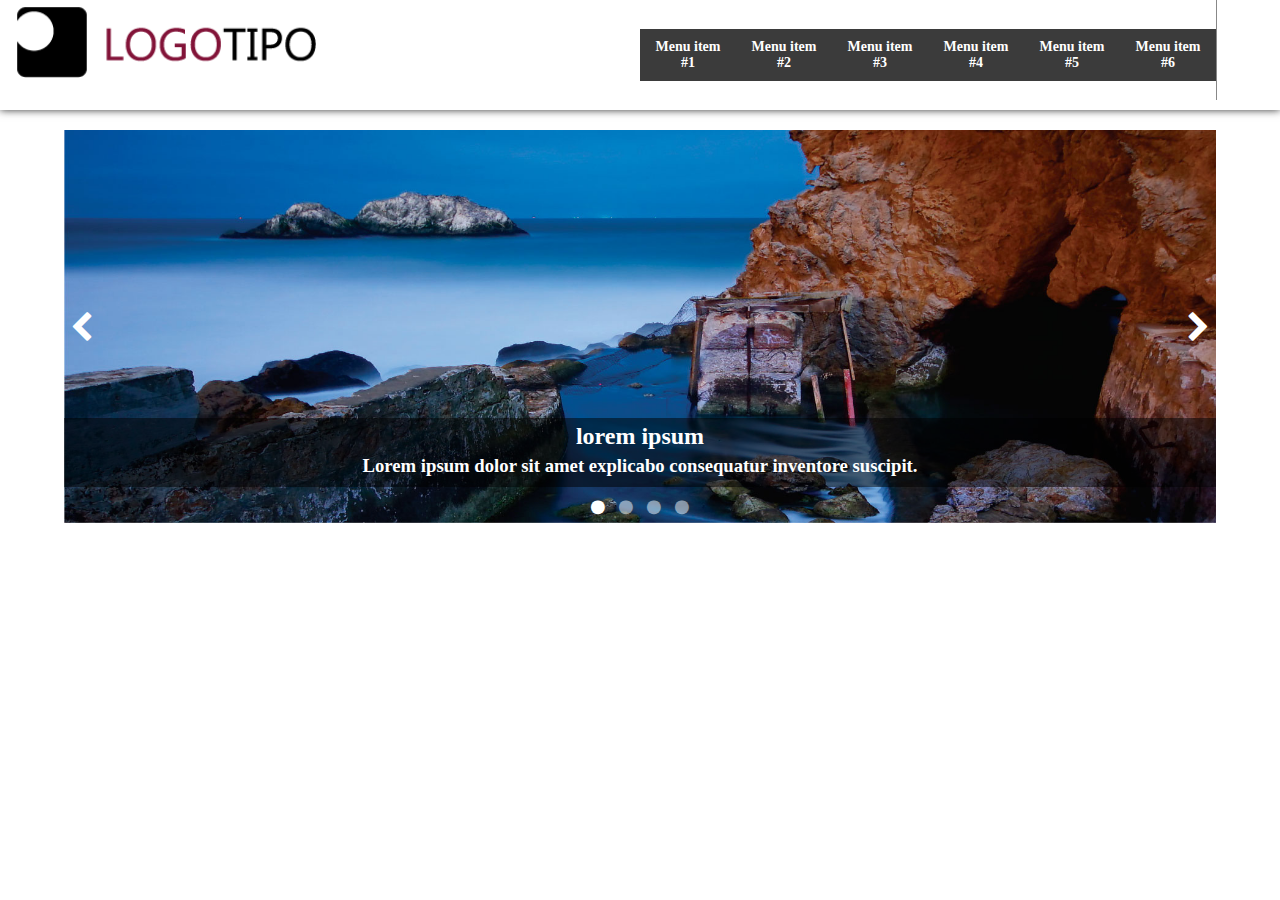
==== 03-SlideShow/index.html @ 627d49cc "SlideShow 50%" ====
<!DOCTYPE html>
<html lang="en">
<head>
    <meta charset="UTF-8">
    <meta http-equiv="X-UA-Compatible" content="IE=edge">
    <meta name="viewport" content="width=device-width, initial-scale=1.0">
    <link rel="icon" href="img/icono.jpg" type="image/x-icon">
    
    <link rel="stylesheet" href="CSS/index.css">
    <link rel="stylesheet" href="CSS/font-awesome.min.css">

    <title>Recursos</title>
</head>
<body>
    
    <header class="header row">
            <figure id="logotipo" class="col-lg-5 col-md-5 col-sm-6 col-xs-20">
                <img  src="img/logotipo.png" alt="logotipo">
            </figure>
            <div class="col-lg-5 col-md-4 col-sm-3 col-xs-0">
                <br>
            </div>
            <nav class="col-lg-10 col-md-11 col-sm-11 col-xs-20">
                <ul>
                    <li class="col-lg-3 col-md-3 col-sm-3 col-xs-20"><a href="#">Menu item #1</a></li>
                    <li class="col-lg-3 col-md-3 col-sm-3 col-xs-20"><a href="#">Menu item #2</a></li>
                    <li class="col-lg-3 col-md-3 col-sm-3 col-xs-20"><a href="#">Menu item #3</a></li>
                    <li class="col-lg-3 col-md-3 col-sm-3 col-xs-20"><a href="#">Menu item #4</a></li>
                    <li class="col-lg-3 col-md-3 col-sm-3 col-xs-20"><a href="#">Menu item #5</a></li>
                    <li class="col-lg-3 col-md-3 col-sm-3 col-xs-20"><a href="#">Menu item #6</a></li>
                    <li class="col-lg-2 col-md-2 col-sm-2 col-xs-0"><div class="navDecoration" ></div></li>
                </ul>
            </nav>
    </header>

    <div id="slide" class="row">
        <ul>
            <li>
                <img src="img/slide/slide01.jpg" alt="slide_1" />
                <div class="texto_slide">
                    <h2>lorem ipsum</h2>
                    <h3>Lorem ipsum dolor sit amet explicabo consequatur inventore suscipit.</h3>
                </div>
            </li>
            <li>
                <img src="img/slide/slide02.jpg" alt="slide_2" />
                <div class="texto_slide">
                    <h2>lorem ipsum</h2>
                    <h3>Lorem ipsum dolor sit amet explicabo consequatur inventore suscipit.</h3>
                </div>
            </li>
            <li>
                <img src="img/slide/slide03.jpg" alt="slide_3" />
                <div class="texto_slide">
                    <h2>lorem ipsum</h2>
                    <h3>Lorem ipsum dolor sit amet explicabo consequatur inventore suscipit.</h3>
                </div>
            </li>
            <li>
                <img src="img/slide/slide04.jpg" alt="slide_4" />
                <div class="texto_slide">
                    <h2>lorem ipsum</h2>
                    <h3>Lorem ipsum dolor sit amet explicabo consequatur inventore suscipit.</h3>
                </div>
            </li>
        </ul>
        <ol id="paginacion">
            <li><span class="fa fa-circle"></span></li>
            <li><span class="fa fa-circle"></span></li>
            <li><span class="fa fa-circle"></span></li>
            <li><span class="fa fa-circle"></span></li>
        </ol>

        <div class="flechas" id="retroceder"><span class="fa fa-chevron-left"></span></div>
        <div class="flechas" id="avanzar"><span class="fa fa-chevron-right"></span></div>

    </div>
    

</body>
</html>
---- 03-SlideShow/CSS/index.css ----
*{
    padding: 0;
    margin: 0;
    box-sizing: border-box;
}

.row{
    position: relative;
    margin: auto;
    width: 100%;
    height: auto;
    clear: both;
    display: table;
}
ul,li,a{
    list-style: none;
    text-decoration: none;
}
ul li a{
    display: block;
    background: rgb(59, 59, 59);
    text-align: center;
    padding: 10px;
    color: white;
    font-weight: bold;
    transition: all ease 0.35s;
    
}
ul li a:hover{
    background: rgb(87, 87, 87);
    box-shadow: 0 0 6px rgba(241, 241, 241, 0.534);
    transform: scale(1.08);
}
ul li a:active{
    transition: all ease 0.08s;
    background: rgb(0, 0, 0);
    box-shadow: 0 0 6px rgba(241, 241, 241, 0.534);
    transform: scale(0.9);
}
[class*="col-"]{
    float: left;
    padding: 0;
}
.header{
    background-color: white;
    height: 110px;
    box-shadow: 0 0 8px rgba(0,0,0,0.8);
}

#logotipo{
    padding-left: 10px;
    text-align: center;
}


nav ul{
    height: 100%;
}

.navDecoration{
    height: 100px;
    width: 100%;
    border-left: 1px solid rgba(0, 0, 0, 0.466);
    transition: all ease 0.2s;
    cursor: pointer;
}
.navDecoration:hover{
    background-color: rgb(206, 206, 206);
}


/* HEADER */

ul li a{
    margin: 30% 0;
    font-size: 14px;
}
#logotipo img{
    width: 100%;
}

/* SLIDESHOW */

#slide{
    position: relative;
    margin: 20px auto;
    width: 90%;
    overflow: hidden;
}

#slide ul{
    position: relative;
    left: 0%;
    margin: auto;
    height: auto;
    width: 400%;
    clear: both;
    display: table;
}
#slide ul li{
    position: relative;
    float: left;
    width: 25%;
}

#slide ul li img{
    width: 100%;
}
#slide #paginacion{
    position: absolute;
    width: 100%;
    margin: auto;
    text-align: center;
    bottom: 10px;
    left: 0;
    z-index: 1;
}
#slide #paginacion li{
    display: inline-block;
    margin: 0 5px;
    cursor: pointer;
    opacity: .5;
    color: white;
    text-shadow: 0 0 7px #333;
    transition: all ease .4s;
}
#slide #paginacion li:first-child{
    opacity: 1;
}
#slide #paginacion li:hover{
    opacity: 1;
    transform: scale(1.1);
}
#slide #paginacion li:active{
    transition: all ease .2s;
    color: black;
    text-shadow: 0 0 7px #fff;
    opacity: 1;
    transform: scale(0.8);
}
#slide .flechas{
    position: absolute;
    font-size: 2em;
    color: white;
    cursor: pointer;
    height: 100%;
    width: 3%;
    display: flex;
    align-items: center;
    z-index: 2;
    transition: all linear 0.3s;
}
#slide .flechas:hover{
    background-color: rgba(255, 255, 255, 0.418);
}
#slide .flechas:active{
    transition: all linear 0.15s;
    background-color: rgba(0, 0, 0, 0.418);
}
#slide #retroceder{
    top: 0;
    left: 0;
    padding-left: 0.5%;
}
#slide #avanzar{
    top: 0;
    right: 0;
    padding-right: 0.5%;
    justify-content: flex-end;
}

#slide ul li .texto_slide{
    position: absolute;
    width: 100%;
    bottom: 40px;
    left: 0;
    text-align: center;
    z-index: 1;
    color: white;
}
#slide ul li .texto_slide h2{
    background: rgba(0, 0, 0, .5);
    padding: 5px 0;
}
#slide ul li .texto_slide h3{
    background: rgba(0, 0, 0, .5);
    padding-bottom: 10px;
}



@media(min-width:1200px){
    .col-lg-20{width: 100%;}
    .col-lg-19{width: 95%;}
    .col-lg-18{width: 90%;}
    .col-lg-17{width: 85%;}
    .col-lg-16{width: 80%;}
    .col-lg-15{width: 75%;}
    .col-lg-14{width: 70%;}
    .col-lg-13{width: 65%;}
    .col-lg-12{width: 60%;}
    .col-lg-11{width: 55%;}
    .col-lg-10{width: 50%;}
    .col-lg-9{width: 45%;}
    .col-lg-8{width: 40%;}
    .col-lg-7{width: 35%;}
    .col-lg-6{width: 30%;}
    .col-lg-5{width: 25%;}
    .col-lg-4{width: 20%;}
    .col-lg-3{width: 15%;}
    .col-lg-2{width: 10%;}
    .col-lg-1{width: 5%;}
    .col-lg-0{display: none;}

    ul li a{
        margin: 30% 0;
        font-size: 14px;
    }
    #logotipo img{
        width: 100%;
    }
}
@media(max-width:1199px) and (min-width:992px){
    .col-md-20{width: 100%;}
    .col-md-19{width: 95%;}
    .col-md-18{width: 90%;}
    .col-md-17{width: 85%;}
    .col-md-16{width: 80%;}
    .col-md-15{width: 75%;}
    .col-md-14{width: 70%;}
    .col-md-13{width: 65%;}
    .col-md-12{width: 60%;}
    .col-md-11{width: 55%;}
    .col-md-10{width: 50%;}
    .col-md-9{width: 45%;}
    .col-md-8{width: 40%;}
    .col-md-7{width: 35%;}
    .col-md-6{width: 30%;}
    .col-md-5{width: 25%;}
    .col-md-4{width: 20%;}
    .col-md-3{width: 15%;}
    .col-md-2{width: 10%;}
    .col-md-1{width: 5%;}
    .col-md-0{display: none;}

    ul li a{
        margin: 30% 0;
        font-size: 14px;
    }
    #logotipo img{
        width: 100%;
    }

}
@media(max-width:991px) and (min-width:768px){
    .col-sm-20{width: 100%;}
    .col-sm-19{width: 95%;}
    .col-sm-18{width: 90%;}
    .col-sm-17{width: 85%;}
    .col-sm-16{width: 80%;}
    .col-sm-15{width: 75%;}
    .col-sm-14{width: 70%;}
    .col-sm-13{width: 65%;}
    .col-sm-12{width: 60%;}
    .col-sm-11{width: 55%;}
    .col-sm-10{width: 50%;}
    .col-sm-9{width: 45%;}
    .col-sm-8{width: 40%;}
    .col-sm-7{width: 35%;}
    .col-sm-6{width: 30%;}
    .col-sm-5{width: 25%;}
    .col-sm-4{width: 20%;}
    .col-sm-3{width: 15%;}
    .col-sm-2{width: 10%;}
    .col-sm-1{width: 5%;}
    .col-sm-0{display: none;}

    ul li a{
        margin: 28% 0;
        font-size: 14px;
    }
    #logotipo img{
        width: 100%;
    }

}

@media(max-width:767px){
    .col-xs-20{width: 100%;}
    .col-xs-19{width: 95%;}
    .col-xs-18{width: 90%;}
    .col-xs-17{width: 85%;}
    .col-xs-16{width: 80%;}
    .col-xs-15{width: 75%;}
    .col-xs-14{width: 70%;}
    .col-xs-13{width: 65%;}
    .col-xs-12{width: 60%;}
    .col-xs-11{width: 55%;}
    .col-xs-10{width: 50%;}
    .col-xs-9{width: 45%;}
    .col-xs-8{width: 40%;}
    .col-xs-7{width: 35%;}
    .col-xs-6{width: 30%;}
    .col-xs-5{width: 25%;}
    .col-xs-4{width: 20%;}
    .col-xs-3{width: 15%;}
    .col-xs-2{width: 10%;}
    .col-xs-1{width: 5%;}
    .col-xs-0{display: none;}

    ul li a{
        margin: 0;
        font-size: 12px;
        border-bottom: 1px solid #444;
    }
    #logotipo img{
        width: 50%;
    }

    /* SLIDE */

    #slide{
        margin: 0;
        width: 100%;

    }
    #slide ul li .texto_slide{
        display: none;
        
    }

    #slide .flechas{
        font-size: 1em;
        width: 5%;
    }

    #slide #paginacion li{
        font-size: 1em;
    }
}
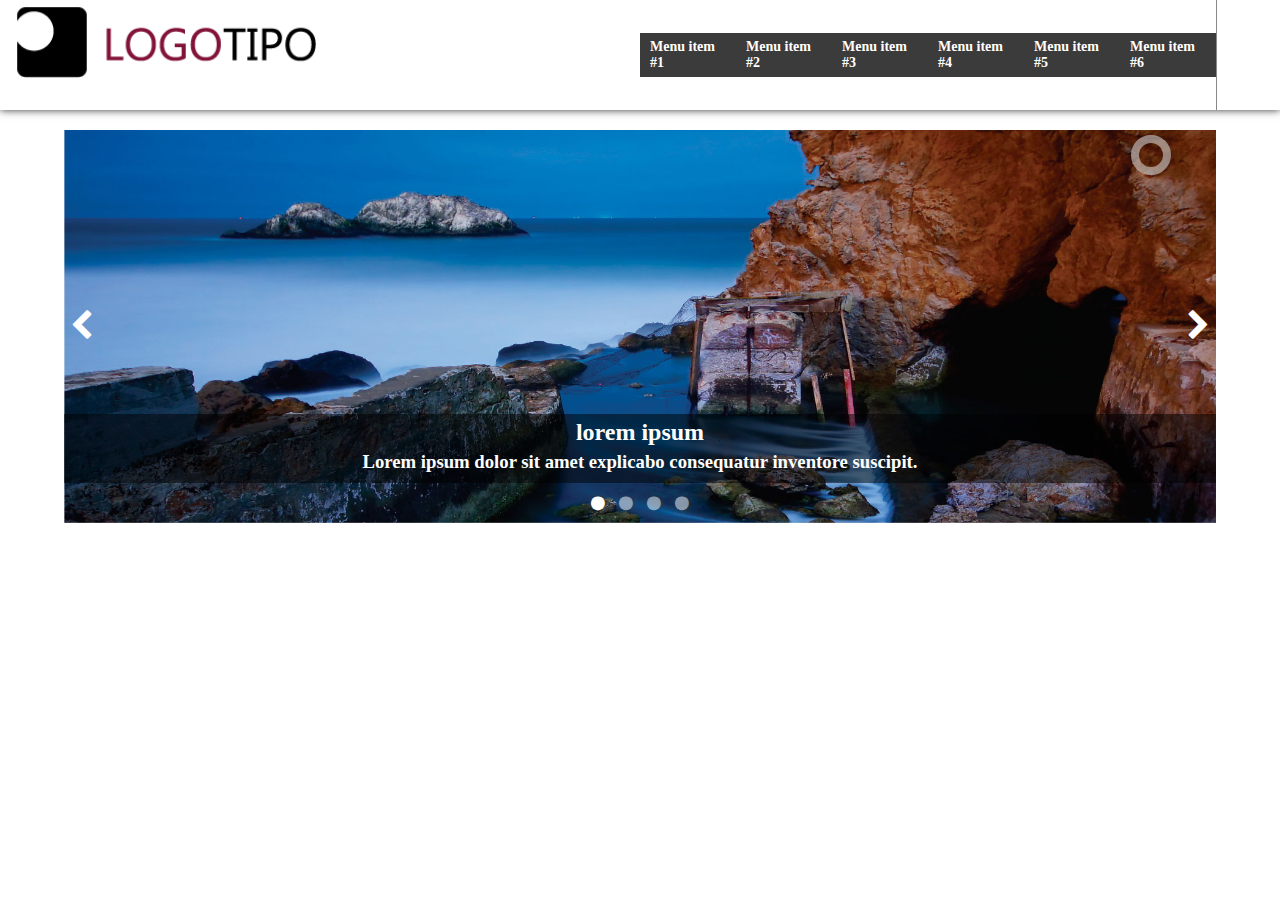
==== commit b272e550: "feat:  Clase de JavaScript" ====
--- a/03-SlideShow/index.html
+++ b/03-SlideShow/index.html
@@ -1,40 +1,48 @@
 <!DOCTYPE html>
 <html lang="en">
+
 <head>
     <meta charset="UTF-8">
     <meta http-equiv="X-UA-Compatible" content="IE=edge">
     <meta name="viewport" content="width=device-width, initial-scale=1.0">
     <link rel="icon" href="img/icono.jpg" type="image/x-icon">
-    
     <link rel="stylesheet" href="CSS/index.css">
     <link rel="stylesheet" href="CSS/font-awesome.min.css">
-
     <title>Recursos</title>
 </head>
+
 <body>
-    
+
     <header class="header row">
-            <figure id="logotipo" class="col-lg-5 col-md-5 col-sm-6 col-xs-20">
-                <img  src="img/logotipo.png" alt="logotipo">
-            </figure>
-            <div class="col-lg-5 col-md-4 col-sm-3 col-xs-0">
-                <br>
+        <figure id="logotipo" class="col-lg-5 col-md-5 col-sm-6 col-xs-20">
+            <img src="img/logotipo.png" alt="logotipo">
+        </figure>
+        <div class="espacio col-lg-5 col-md-4 col-sm-1 col-xs-0">
+            <br>
+        </div>
+        <nav class="col-lg-10 col-md-11 col-sm-13 col-xs-20">
+            <ul>
+                <li class="col-lg-3 col-md-3 col-sm-3 col-xs-20"><a href="#">Menu item #1</a></li>
+                <li class="col-lg-3 col-md-3 col-sm-3 col-xs-20"><a href="#">Menu item #2</a></li>
+                <li class="col-lg-3 col-md-3 col-sm-3 col-xs-20"><a href="#">Menu item #3</a></li>
+                <li class="col-lg-3 col-md-3 col-sm-3 col-xs-20"><a href="#">Menu item #4</a></li>
+                <li class="col-lg-3 col-md-3 col-sm-3 col-xs-20"><a href="#">Menu item #5</a></li>
+                <li class="col-lg-3 col-md-3 col-sm-3 col-xs-20"><a href="#">Menu item #6</a></li>
+                <li class="col-lg-2 col-md-2 col-sm-2 col-xs-0">
+                    <div class="navDecoration"></div>
+                </li>
+            </ul>
+        </nav>
+    </header>
+    <div id="slide" class="row">
+        <div class="container__progress__bar">
+            <div class="progress__bar">
+                <svg>
+                    <circle class="circle animationProgress" cx="20" cy="20" r="15" stroke-linecap="round" />
+                </svg>
             </div>
-            <nav class="col-lg-10 col-md-11 col-sm-11 col-xs-20">
-                <ul>
-                    <li class="col-lg-3 col-md-3 col-sm-3 col-xs-20"><a href="#">Menu item #1</a></li>
-                    <li class="col-lg-3 col-md-3 col-sm-3 col-xs-20"><a href="#">Menu item #2</a></li>
-                    <li class="col-lg-3 col-md-3 col-sm-3 col-xs-20"><a href="#">Menu item #3</a></li>
-                    <li class="col-lg-3 col-md-3 col-sm-3 col-xs-20"><a href="#">Menu item #4</a></li>
-                    <li class="col-lg-3 col-md-3 col-sm-3 col-xs-20"><a href="#">Menu item #5</a></li>
-                    <li class="col-lg-3 col-md-3 col-sm-3 col-xs-20"><a href="#">Menu item #6</a></li>
-                    <li class="col-lg-2 col-md-2 col-sm-2 col-xs-0"><div class="navDecoration" ></div></li>
-                </ul>
-            </nav>
-    </header>
-
-    <div id="slide" class="row">
-        <ul>
+        </div>
+        <ul class="animationSlide">
             <li>
                 <img src="img/slide/slide01.jpg" alt="slide_1" />
                 <div class="texto_slide">
@@ -65,17 +73,18 @@
             </li>
         </ul>
         <ol id="paginacion">
-            <li><span class="fa fa-circle"></span></li>
-            <li><span class="fa fa-circle"></span></li>
-            <li><span class="fa fa-circle"></span></li>
-            <li><span class="fa fa-circle"></span></li>
+            <li item="0" class="selected"><span class="fa fa-circle"></span></li>
+            <li item="1"><span class="fa fa-circle"></span></li>
+            <li item="2"><span class="fa fa-circle"></span></li>
+            <li item="3"><span class="fa fa-circle"></span></li>
         </ol>
 
         <div class="flechas" id="retroceder"><span class="fa fa-chevron-left"></span></div>
-        <div class="flechas" id="avanzar"><span class="fa fa-chevron-right"></span></div>
+        <div class="flechas" id="avanzar" ><span class="fa fa-chevron-right"></span></div>
 
     </div>
-    
+    <script src="JS/slide.js"></script>
 
 </body>
+
 </html>--- a/03-SlideShow/CSS/index.css
+++ b/03-SlideShow/CSS/index.css
@@ -16,15 +16,26 @@
     list-style: none;
     text-decoration: none;
 }
+
+ul li{
+    display: flex;
+    align-items: center;
+}
+
 ul li a{
     display: block;
     background: rgb(59, 59, 59);
-    text-align: center;
+    display: flex;
+    justify-content: center;
+    align-items: center;
+    height: 40%;
+    width: 100%;
     padding: 10px;
     color: white;
     font-weight: bold;
     transition: all ease 0.35s;
-    
+    font-size: 14px;
+
 }
 ul li a:hover{
     background: rgb(87, 87, 87);
@@ -52,14 +63,22 @@
     text-align: center;
 }
 
+.espacio{
+    height: 100%;
+}
+
+nav{
+    height: 100%;
+}
 
 nav ul{
+    display: flex;
+    width: 100%;;
     height: 100%;
 }
 
 .navDecoration{
-    height: 100px;
-    width: 100%;
+    height: 100%;
     border-left: 1px solid rgba(0, 0, 0, 0.466);
     transition: all ease 0.2s;
     cursor: pointer;
@@ -71,10 +90,7 @@
 
 /* HEADER */
 
-ul li a{
-    margin: 30% 0;
-    font-size: 14px;
-}
+
 #logotipo img{
     width: 100%;
 }
@@ -95,8 +111,62 @@
     height: auto;
     width: 400%;
     clear: both;
-    display: table;
-}
+    display: flex;
+    flex-direction: row;
+    transition: left ease 1s;
+}
+
+.container__progress__bar{
+    position: absolute;
+    top: 5px;
+    right: 45px;
+    width: 40px;
+    height: 40px;
+    z-index: 3;
+}
+.progress__bar{
+    width: 100%;
+    height: 100%;
+    background-color: transparent;
+    border: 8px solid rgba(206, 206, 206, 0.596);
+    border-radius: 50%;
+}
+.progress__bar svg{
+    width: 100%;
+    height: 100%;
+    position: absolute;
+    top: 0;
+    left: 0;
+}
+
+.circle{
+    fill: none;
+    stroke: white;
+    stroke-width: 8px;
+    stroke-dasharray: 94;
+    stroke-dashoffset: 94;
+}
+
+.animationProgress{
+    animation: filing 5s linear forwards;
+}
+
+@keyframes filing {
+    99%{
+        stroke-dashoffset: 0;
+    }
+    100%{
+        stroke-dashoffset: 94;
+    }
+}
+
+
+
+/* .animationSlide{
+    animation: slide 30s infinite forwards;
+} */
+
+
 #slide ul li{
     position: relative;
     float: left;
@@ -124,9 +194,12 @@
     text-shadow: 0 0 7px #333;
     transition: all ease .4s;
 }
-#slide #paginacion li:first-child{
-    opacity: 1;
-}
+
+.selected{
+    opacity: 1 !important;
+}
+
+
 #slide #paginacion li:hover{
     opacity: 1;
     transform: scale(1.1);
@@ -147,8 +220,13 @@
     width: 3%;
     display: flex;
     align-items: center;
-    z-index: 2;
+    z-index: 3;
     transition: all linear 0.3s;
+}
+#slide .flechas span{
+    user-select: none;
+    -webkit-user-select: none;
+    -moz-user-select: -moz-none;
 }
 #slide .flechas:hover{
     background-color: rgba(255, 255, 255, 0.418);
@@ -185,6 +263,36 @@
 #slide ul li .texto_slide h3{
     background: rgba(0, 0, 0, .5);
     padding-bottom: 10px;
+}
+
+@keyframes slide{
+    0%{
+        transform: translateX(0);
+    }
+    20%{
+        transform: translateX(0);
+    }
+    25%{
+        transform: translateX(-25%);
+    }
+    45%{
+        transform: translateX(-25%);
+    }
+    50%{
+        transform: translateX(-50%);
+    }
+    70%{
+        transform: translateX(-50%);
+    }
+    75%{
+        transform: translateX(-75%);
+    }
+    95%{
+        transform: translateX(-75%);
+    }
+    100%{
+        transform: translateX(0%);
+    }
 }
 
 
@@ -213,7 +321,6 @@
     .col-lg-0{display: none;}
 
     ul li a{
-        margin: 30% 0;
         font-size: 14px;
     }
     #logotipo img{
@@ -244,7 +351,6 @@
     .col-md-0{display: none;}
 
     ul li a{
-        margin: 30% 0;
         font-size: 14px;
     }
     #logotipo img{
@@ -276,11 +382,26 @@
     .col-sm-0{display: none;}
 
     ul li a{
-        margin: 28% 0;
-        font-size: 14px;
+        padding: 10px;
+        font-size: 0.8rem;
+    }
+    #logotipo {
+       margin: 15px 0;
+    }
+    #slide ul li .texto_slide{
+        font-size: 0.7em;
+        
     }
     #logotipo img{
         width: 100%;
+    }
+
+    #slide #paginacion li{
+        font-size: 0.8em;
+    }
+    .container__progress__bar{
+        transform: scale(0.8);
+        right: 20px;
     }
 
 }
@@ -309,12 +430,16 @@
     .col-xs-0{display: none;}
 
     ul li a{
-        margin: 0;
         font-size: 12px;
         border-bottom: 1px solid #444;
     }
     #logotipo img{
         width: 50%;
+    }
+    nav ul{
+        flex-direction: column;
+        max-height: 100px;
+        overflow-y: auto;
     }
 
     /* SLIDE */
@@ -330,11 +455,16 @@
     }
 
     #slide .flechas{
-        font-size: 1em;
-        width: 5%;
+        font-size: 1.5rem;
+        width: 4%;
     }
 
     #slide #paginacion li{
-        font-size: 1em;
-    }
+        font-size: 0.7rem;
+    }
+    .container__progress__bar{
+        transform: scale(0.7);
+        right: 20px;
+    }
+
 }